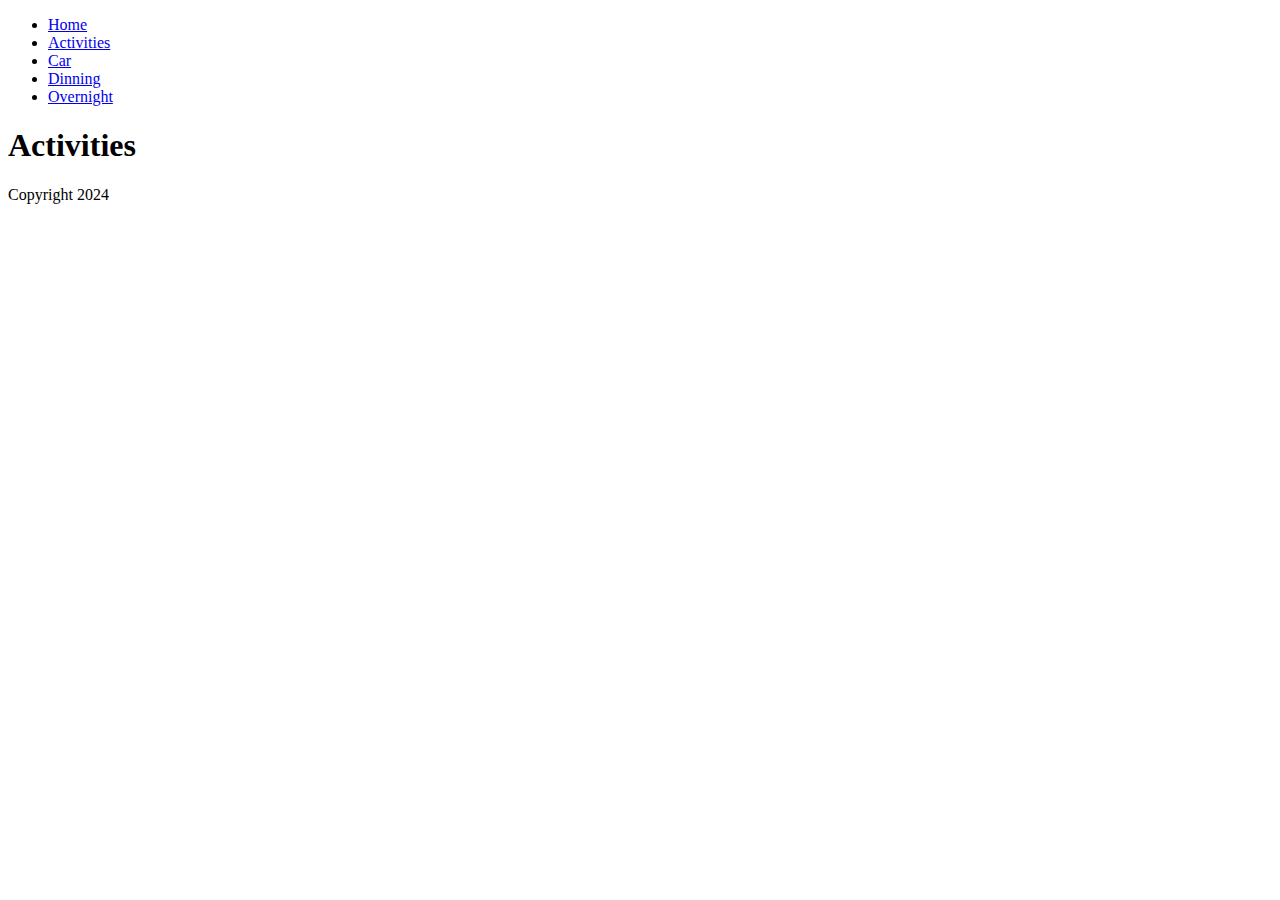
==== activities.html @ f3fa8069 "first commit" ====
<!DOCTYPE html>
<html lang="en">
<head>
    <meta charset="UTF-8">
    <meta name="viewport" content="width=device-width, initial-scale=1.0">
    <title>Activities</title>
    <script src="./scripts/main.js"></script>
</head>
<body>
<script>
    document.write(header);
</script>
<main>
    <h1>Activities</h1>
</main>
<footer>
    Copyright 2024
</footer>
</body>
</html>
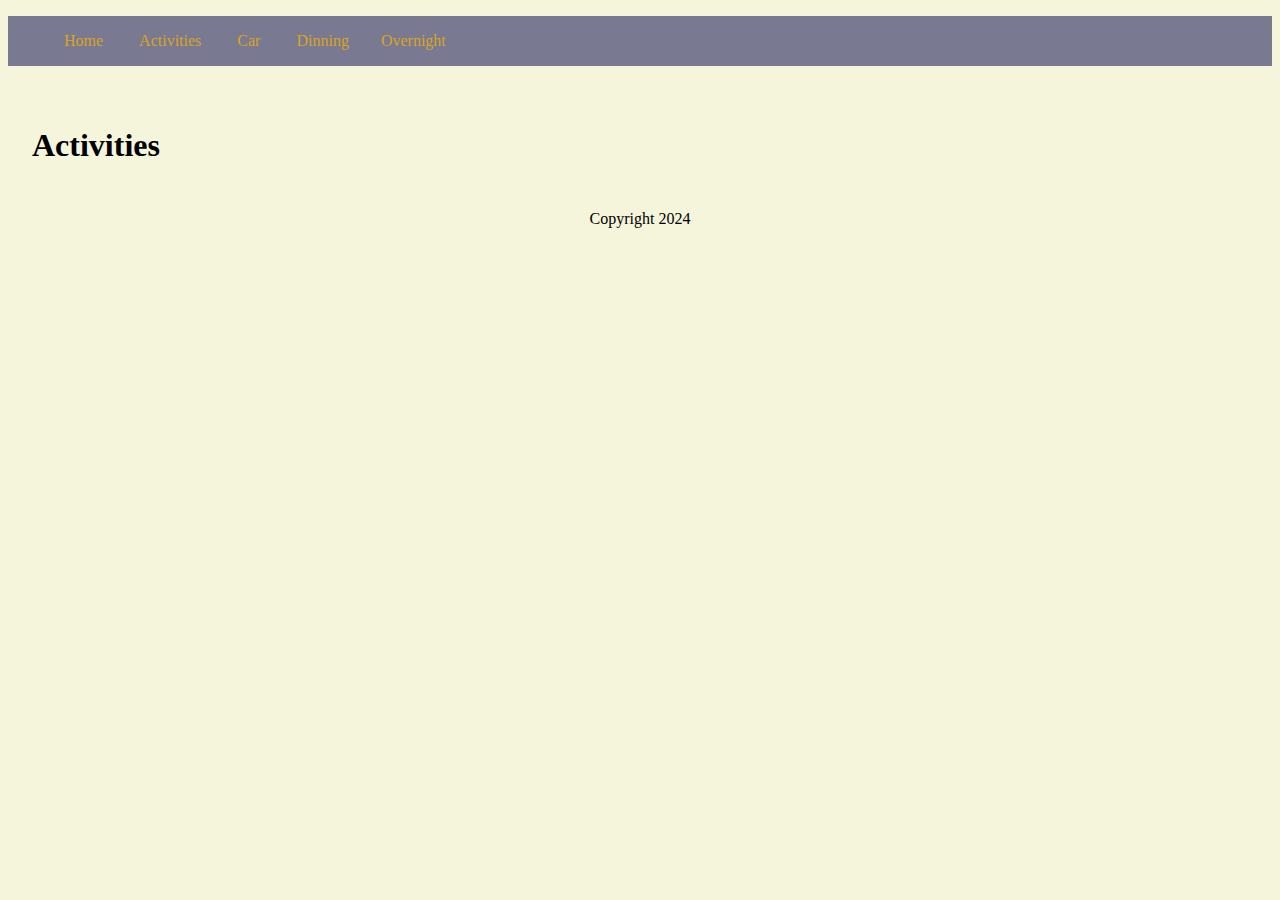
==== commit 06664d5d: "styles" ====
--- a/activities.html
+++ b/activities.html
@@ -5,6 +5,7 @@
     <meta name="viewport" content="width=device-width, initial-scale=1.0">
     <title>Activities</title>
     <script src="./scripts/main.js"></script>
+    <link rel="stylesheet" href="./styles/main.css">
 </head>
 <body>
 <script>
--- a/styles/main.css
+++ b/styles/main.css
@@ -0,0 +1,30 @@
+main{
+    padding: 1.5rem;
+}
+
+footer{
+    text-align: center;
+}
+nav a{
+    
+    color: goldenrod;
+    text-decoration: none;
+    padding: 1rem;
+    display: inline-block;
+    
+    
+}
+body{
+    background-color: beige;
+}
+nav li{
+    display: inline-block;
+
+}
+nav{
+    background-color: rgb(121, 121, 145);
+}
+nav li:hover{
+    color: aliceblue;
+    text-decoration: underline;
+}